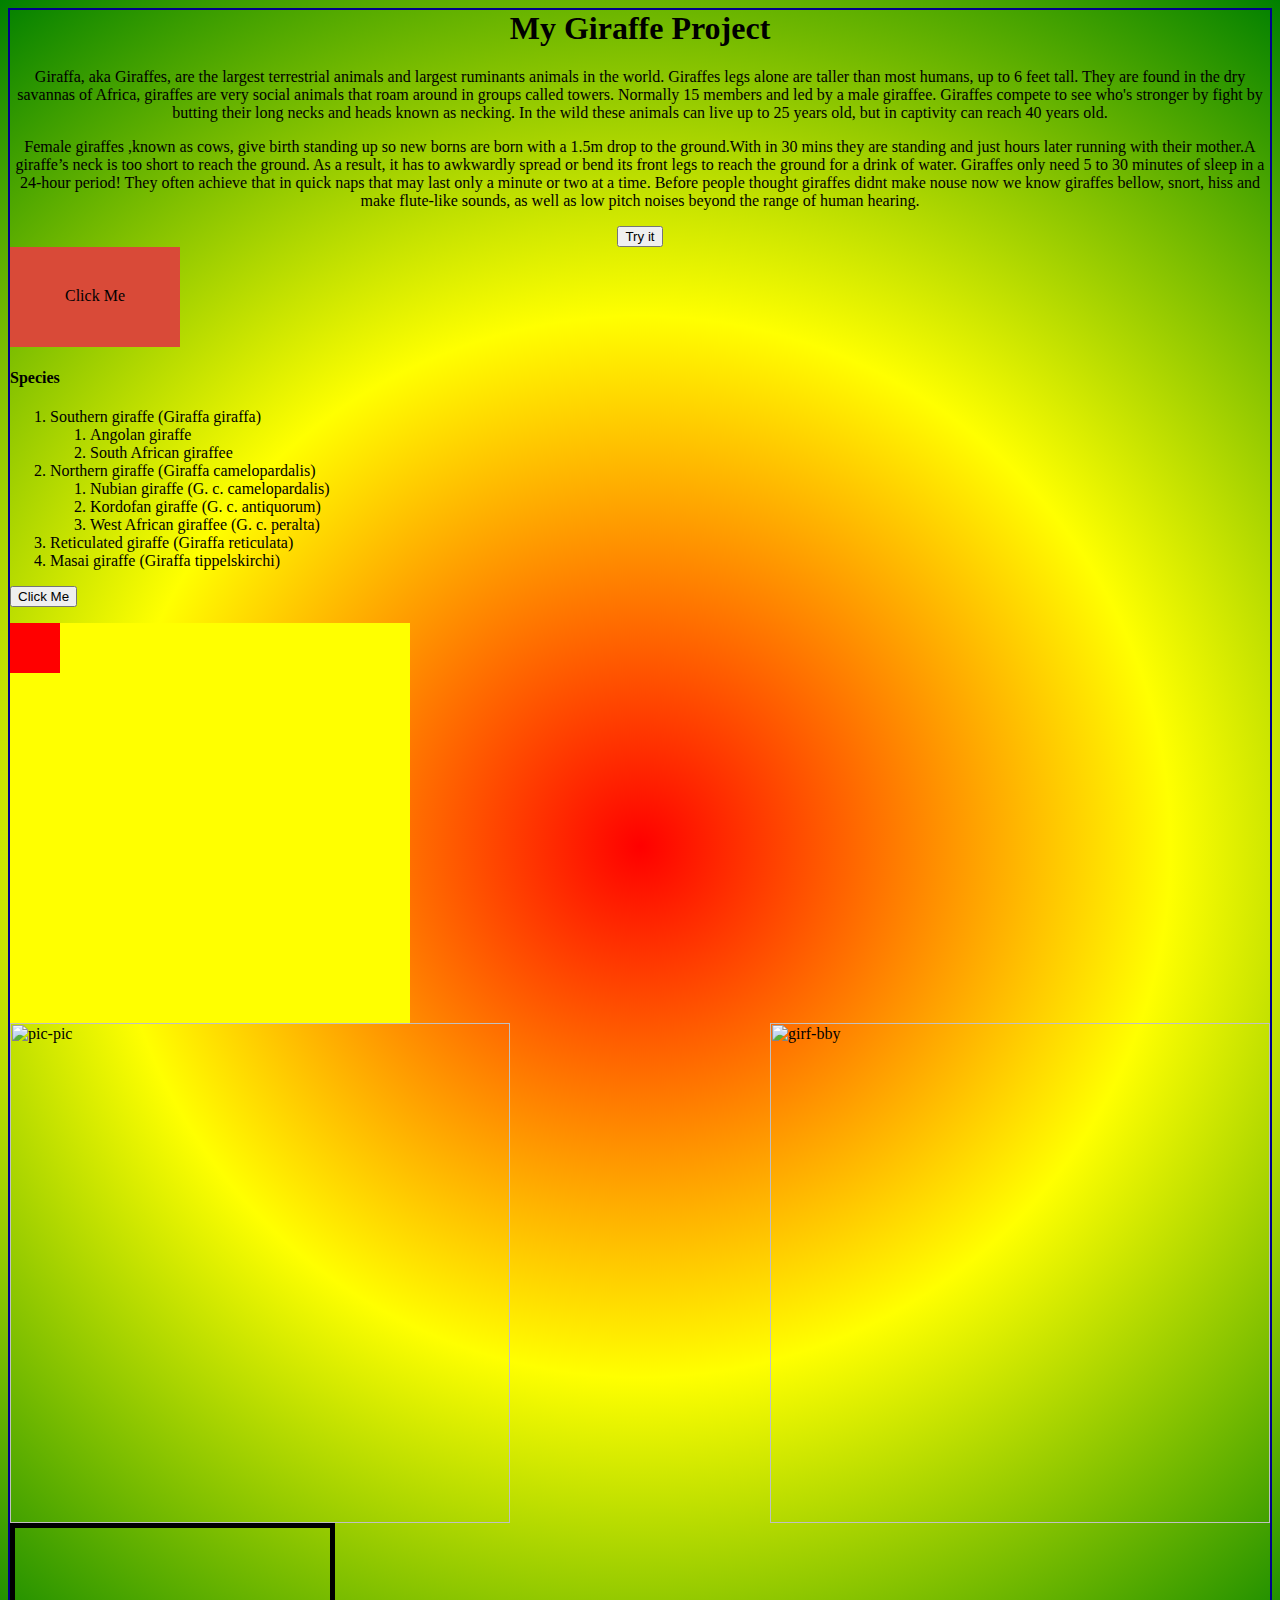
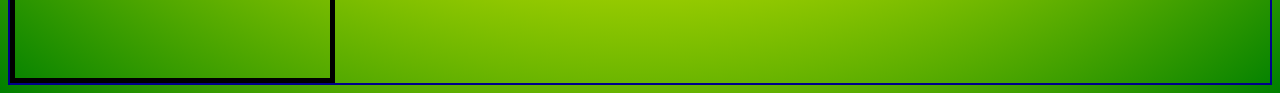
==== giraffee.html @ 77f408e3 "adding project" ====
<!DOCTYPE>
<!DOCTYPE html>
<html>

<head>
    <meta charset="utf-8" />
    <meta http-equiv="X-UA-Compatible" content="IE=edge">
    <title>Giraffes</title>
    <meta name="viewport" content="width=device-width, initial-scale=1">
    <link rel="stylesheet" type="text/css" media="screen" href="giraffee.css" />
    <script src="giraffee.js"></script>
</head>

<body>
    <article class: gif-gif>
        <header id="gi-gi">
            <h1>My Giraffe Project</h1>
            <p>Giraffa, aka Giraffes, are the largest terrestrial animals and largest ruminants animals in the world. Giraffes
                legs alone are taller than most humans, up to 6 feet tall. They are found in the dry savannas of Africa,
                giraffes are very social animals that roam around in groups called towers. Normally 15 members and led by
                a male giraffee. Giraffes compete to see who's stronger by fight by butting their long necks and heads known
                as necking. In the wild these animals can live up to 25 years old, but in captivity can reach 40 years old.</p>
            <p>Female giraffes ,known as cows, give birth standing up so new borns are born with a 1.5m drop to the ground.With
                in 30 mins they are standing and just hours later running with their mother.A giraffe’s neck is too short
                to reach the ground. As a result, it has to awkwardly spread or bend its front legs to reach the ground for
                a drink of water. Giraffes only need 5 to 30 minutes of sleep in a 24-hour period! They often achieve that
                in quick naps that may last only a minute or two at a time. Before people thought giraffes didnt make nouse
                now we know giraffes bellow, snort, hiss and make flute-like sounds, as well as low pitch noises beyond the
                range of human hearing. </p>
            <button onclick="myFunction()">Try it</button>
            <div onmousedown="mDown(this)" onmouseup="mUp(this)" style="background-color:#D94A38;width:90px;height:20px;padding:40px;">
                Click Me

        </header>
        <aside>
            <h4>Species </h4>
            <ol>
                <li>Southern giraffe (Giraffa giraffa)</li>
                <ol>
                    <li>Angolan giraffe</li>
                    <li>South African giraffee</li>
                </ol>
                <li>Northern giraffe (Giraffa camelopardalis)</li>
                <ol>
                    <li>Nubian giraffe (G. c. camelopardalis)</li>
                    <li>Kordofan giraffe (G. c. antiquorum)</li>
                    <li>West African giraffee (G. c. peralta)</li>
                </ol>
                <li>Reticulated giraffe (Giraffa reticulata) </li>
                <li>Masai giraffe (Giraffa tippelskirchi)</li>
            </ol>

        </aside>
        <p>
            <button onclick="myMove()">Click Me</button>
        </p>

        <div id="container">
            <div id="animate"></div>
        </div>

    </article>

    <div class="polaroid" id="bby-gif">
        <img src="https://thumbs.dreamstime.com/t/mother-masai-giraffe-protecting-baby-newly-born-calf-its-nairobi-national-park-kenya-skyline-nairobi-seen-83752030.jpg"
            alt="girf-bby" id="girf-bby">
    </div>

    <img id="pic-pic" src="http://www.takepart.com/sites/default/files/styles/large/public/200207221-001.jpg" alt="pic-pic">

    <iframe src="https://www.youtube.com/embed/bNYXweQ81vI?rel=0&amp;start=15" frameborder="0" allow="autoplay; encrypted-media"
        allowfullscreen></iframe>

</body onload="checkCookie()">

<script>
</script>

</html>
---- giraffee.css ----
#gi-gi {
    text-align: center;
}

img {
    z-index: -1;
    float: right;
    height: auto;
    width: 500;
}

body {
    background: radial-gradient(circle, red, yellow, green);
    border: 2px solid darkblue;
}

#pic-pic {
    float: left;
    z-index: -1;
    margin-left: auto;
    margin-right: auto;
    overflow: auto;
}

iframe {
    border: black 5px solid;
    width: 25%;
    height: auto;
}

.gif-gif {
    margin-left: 80%;
    margin-right: 80%;
}

#container {
    width: 400px;
    height: 400px;
    position: relative;
    background: yellow;
}

#animate {
    width: 50px;
    height: 50px;
    position: absolute;
    background-color: red;
}
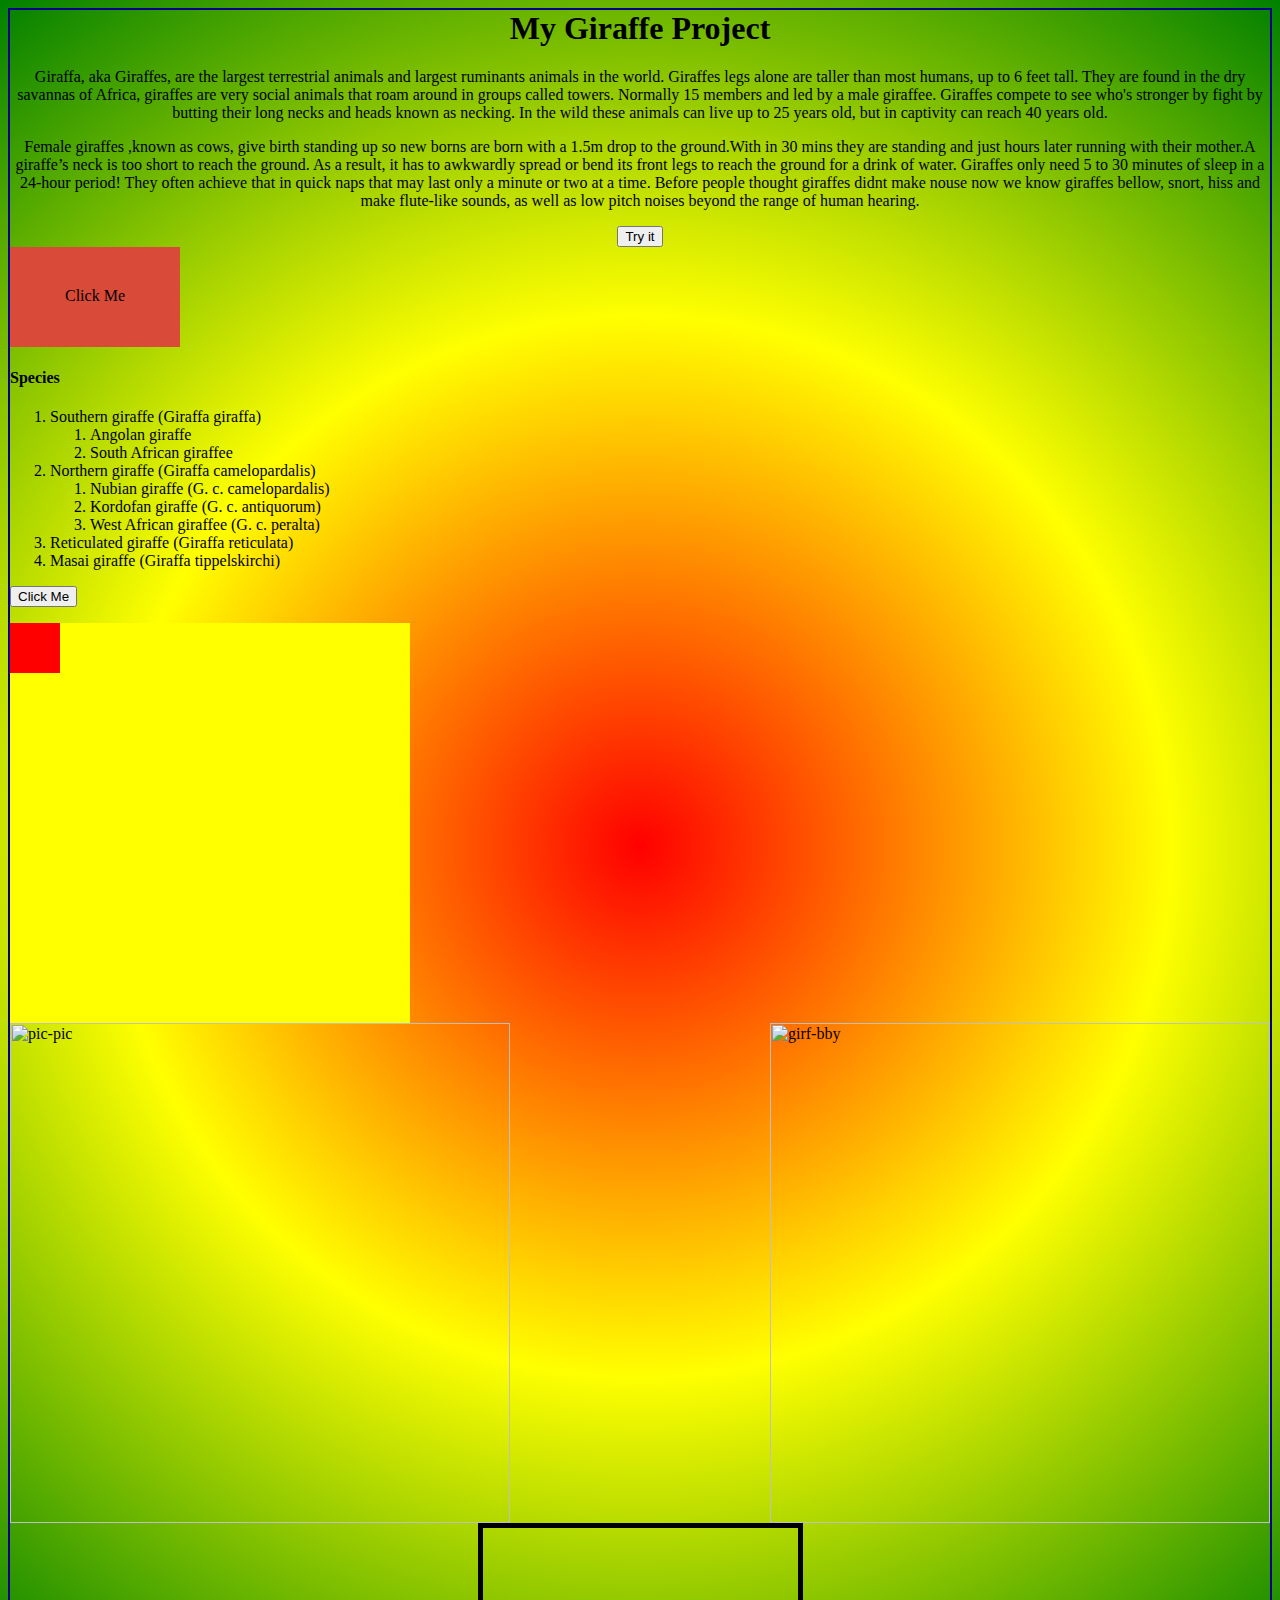
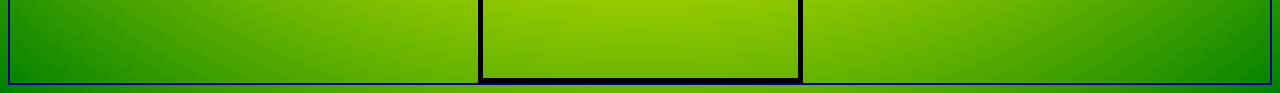
==== commit c17af9cd: "background change" ====
--- a/giraffee.html
+++ b/giraffee.html
@@ -68,7 +68,7 @@
 
     <img id="pic-pic" src="http://www.takepart.com/sites/default/files/styles/large/public/200207221-001.jpg" alt="pic-pic">
 
-    <iframe src="https://www.youtube.com/embed/bNYXweQ81vI?rel=0&amp;start=15" frameborder="0" allow="autoplay; encrypted-media"
+    <iframe id="gif-vid" src="https://www.youtube.com/embed/bNYXweQ81vI?rel=0&amp;start=15&autoplay=1" frameborder="0" allow="autoplay; encrypted-media"
         allowfullscreen></iframe>
 
 </body onload="checkCookie()">
--- a/giraffee.css
+++ b/giraffee.css
@@ -17,8 +17,8 @@
 #pic-pic {
     float: left;
     z-index: -1;
-    margin-left: auto;
-    margin-right: auto;
+    right: 25;
+    bottom: 50;
     overflow: auto;
 }
 
@@ -45,4 +45,10 @@
     height: 50px;
     position: absolute;
     background-color: red;
+}
+
+#gif-vid {
+    display: block;
+    margin-left: auto;
+    margin-right: auto;
 }